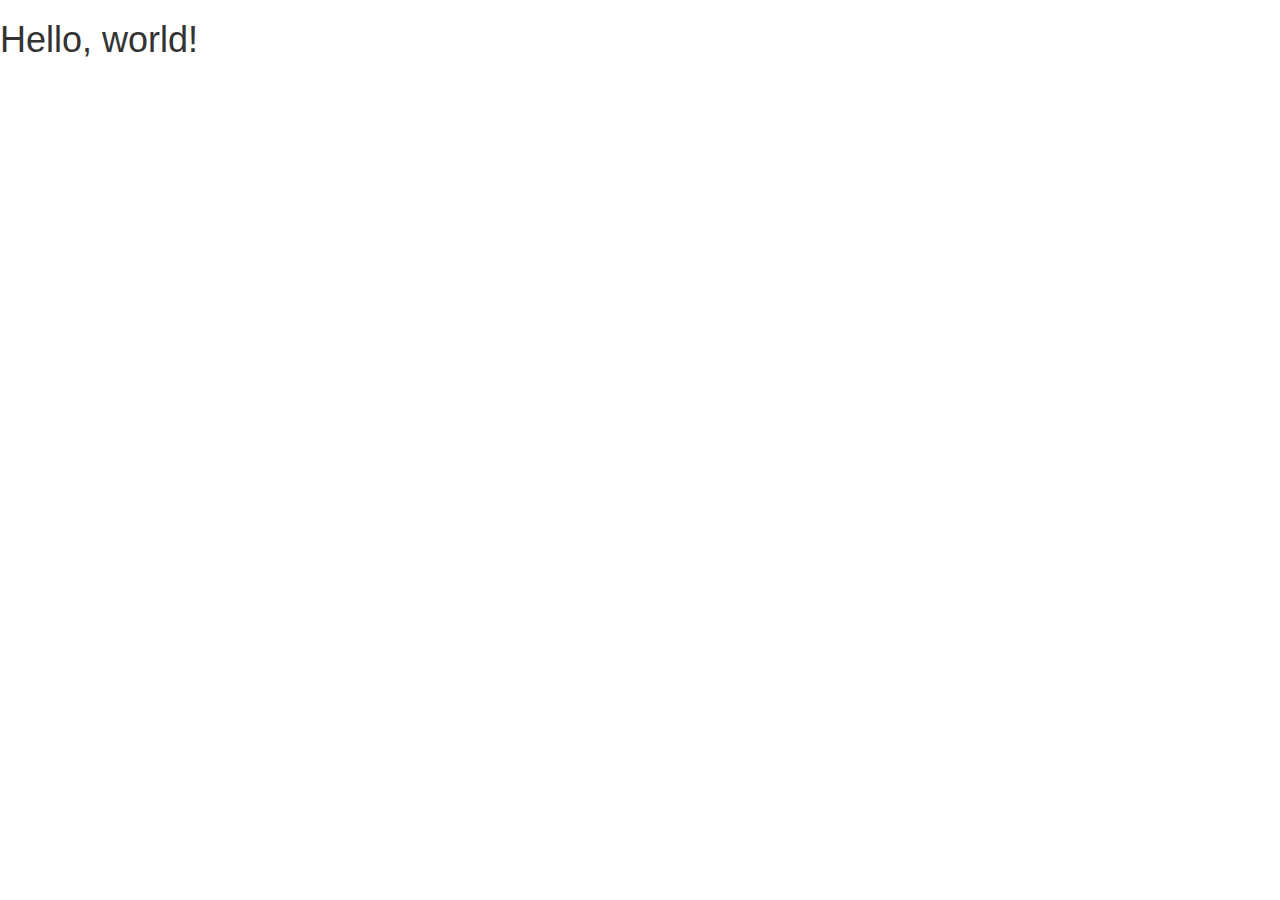
==== index.html @ 45019d6d "start bootstrap framework" ====
<!DOCTYPE html>
<html lang="en">
  <head>
    <meta charset="utf-8">
    <meta http-equiv="X-UA-Compatible" content="IE=edge">
    <meta name="viewport" content="width=device-width, initial-scale=1">
    <!-- The above 3 meta tags *must* come first in the head; any other head content must come *after* these tags -->
    <title>Bootstrap 101 Template</title>

    <!-- Bootstrap -->
    <link href="css/bootstrap.min.css" rel="stylesheet">

    <!-- HTML5 shim and Respond.js for IE8 support of HTML5 elements and media queries -->
    <!-- WARNING: Respond.js doesn't work if you view the page via file:// -->
    <!--[if lt IE 9]>
      <script src="https://oss.maxcdn.com/html5shiv/3.7.3/html5shiv.min.js"></script>
      <script src="https://oss.maxcdn.com/respond/1.4.2/respond.min.js"></script>
    <![endif]-->
  </head>
  <body>
    <h1>Hello, world!</h1>

    <!-- jQuery (necessary for Bootstrap's JavaScript plugins) -->
    <script src="https://ajax.googleapis.com/ajax/libs/jquery/1.12.4/jquery.min.js"></script>
    <!-- Include all compiled plugins (below), or include individual files as needed -->
    <script src="js/bootstrap.min.js"></script>
  </body>
</html>
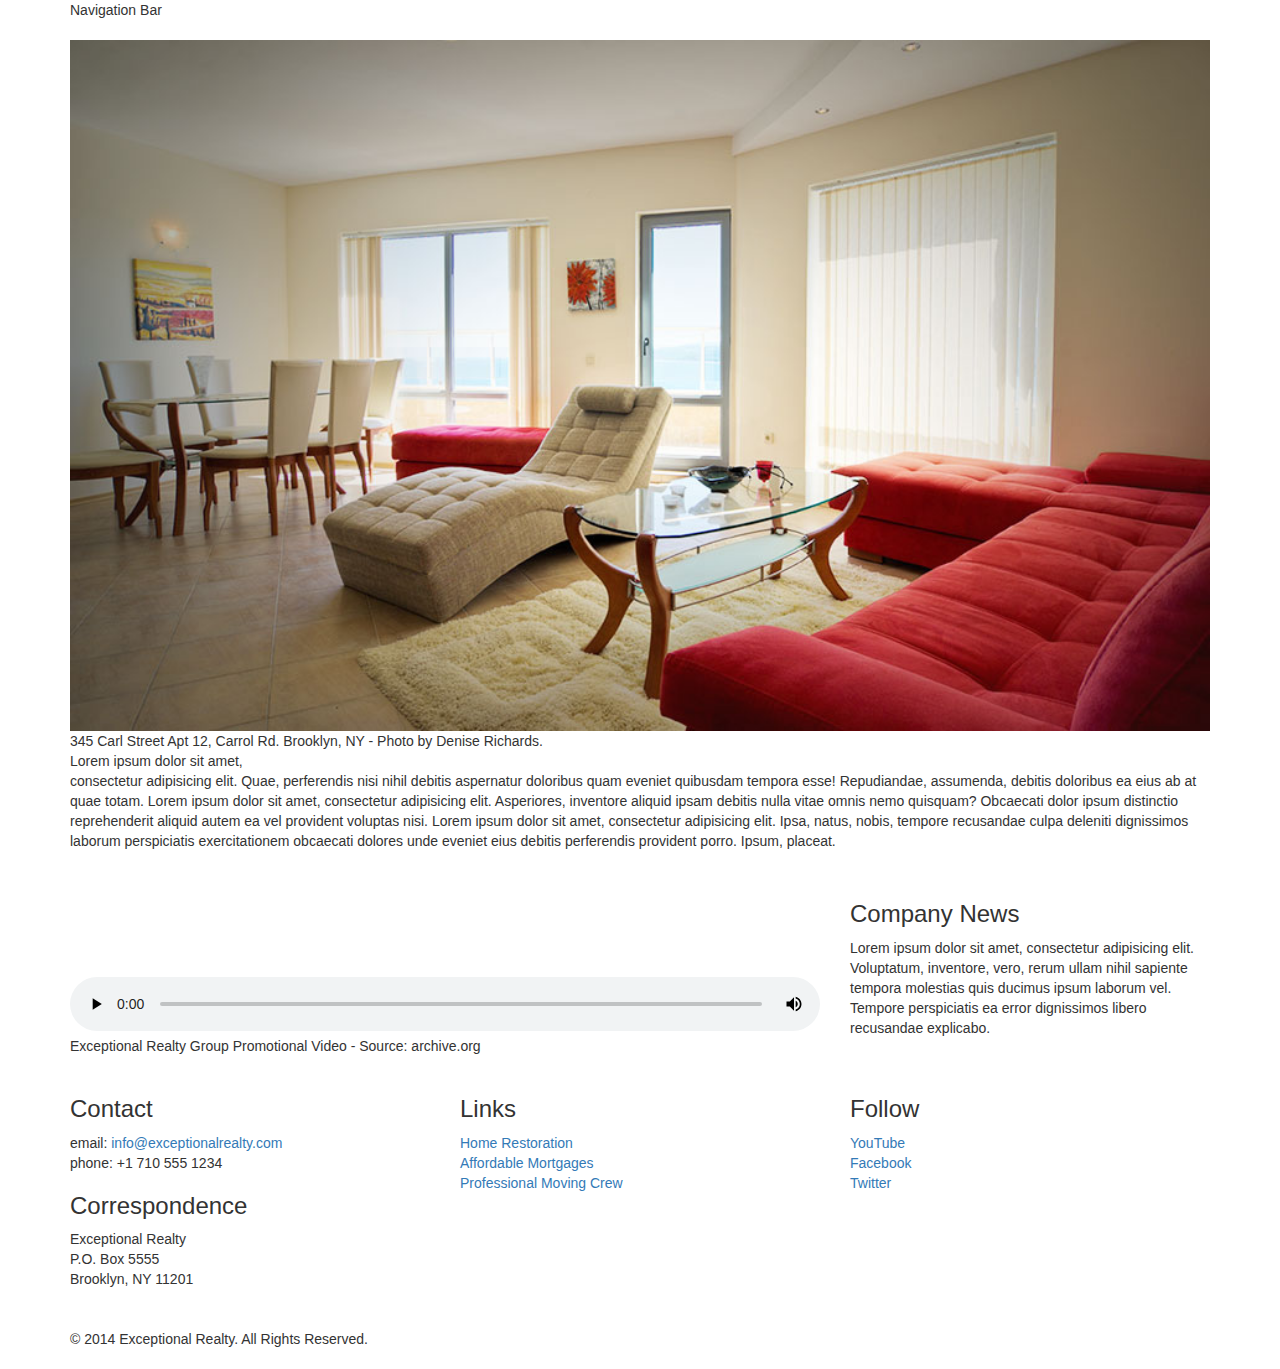
==== commit d70eea6d: "finish layout" ====
--- a/index.html
+++ b/index.html
@@ -5,10 +5,13 @@
     <meta http-equiv="X-UA-Compatible" content="IE=edge">
     <meta name="viewport" content="width=device-width, initial-scale=1">
     <!-- The above 3 meta tags *must* come first in the head; any other head content must come *after* these tags -->
-    <title>Bootstrap 101 Template</title>
+    <title>Exceptional Realty Group - Luxury Homes - About</title>
 
     <!-- Bootstrap -->
     <link href="css/bootstrap.min.css" rel="stylesheet">
+
+    <!--Custom Style-->
+    <link rel="stylesheet" href="css/style.css">
 
     <!-- HTML5 shim and Respond.js for IE8 support of HTML5 elements and media queries -->
     <!-- WARNING: Respond.js doesn't work if you view the page via file:// -->
@@ -18,7 +21,84 @@
     <![endif]-->
   </head>
   <body>
-    <h1>Hello, world!</h1>
+
+    <div class="container">
+
+      <div class="row">
+        <div class="col-sm-12">
+          Navigation Bar
+        </div>
+      </div>
+
+      <div class="row">
+        <div class="col-sm-12">
+          <figure>
+            <img src="images/intro-pic.jpg" alt="A beautiful living room." title="Welcome to Exceptional Realty Group">
+            <figcaption>345 Carl Street Apt 12, Carrol Rd. Brooklyn, NY - Photo by Denise Richards.</figcaption>
+          </figure>
+
+          <p>Lorem ipsum dolor sit amet,<br> consectetur adipisicing elit. Quae, perferendis nisi nihil debitis aspernatur doloribus quam eveniet quibusdam tempora esse! Repudiandae, assumenda, debitis doloribus ea eius ab at quae totam. Lorem ipsum dolor sit amet, consectetur adipisicing elit. Asperiores, inventore aliquid ipsam debitis nulla vitae omnis nemo quisquam? Obcaecati dolor ipsum distinctio reprehenderit aliquid autem ea vel provident voluptas nisi. Lorem ipsum dolor sit amet, consectetur adipisicing elit. Ipsa, natus, nobis, tempore recusandae culpa deleniti dignissimos laborum perspiciatis exercitationem obcaecati dolores unde eveniet eius debitis perferendis provident porro. Ipsum, placeat.</p>
+        </div>
+      </div>
+
+      <div class="row">
+        <div class="col-sm-8">
+          <figure>
+            <video controls>
+              <source src="videos/real-estate.mp4" type="video/mp4">
+              <source src="videos/real-estate.ogv" type="video/ogg">
+              Your browser does not support HTML5 video. <a href="http://browsehappy.com" target="_blank">Please upgrade your browser</a>.
+            </video>
+            <figcaption>Exceptional Realty Group Promotional Video - Source: archive.org</figcaption>
+          </figure>
+        </div>
+        <div class="col-sm-4">
+          <h3>Company News</h3>
+          <p>Lorem ipsum dolor sit amet, consectetur adipisicing elit. Voluptatum, inventore, vero, rerum ullam nihil sapiente tempora molestias quis ducimus ipsum laborum vel. Tempore perspiciatis ea error dignissimos libero recusandae explicabo.</p>
+        </div>
+      </div>
+      <div class="row">
+        <div class="col-sm-4">
+          <h3>Contact</h3>
+          <p>
+            email: <a href="mailto:info@exceptionalrealty.com">info@exceptionalrealty.com</a><br>
+            phone: +1 710 555 1234
+          </p>
+          <h3>Correspondence</h3>
+          <address>
+            Exceptional Realty<br>
+            P.O. Box 5555<br>
+            Brooklyn, NY 11201
+          </address>
+        </div>
+        <div class="col-sm-4">
+          <h3>Links</h3>
+          <p>
+            <a href="#" target="_blank">Home Restoration</a><br>
+            <a href="#" target="_blank">Affordable Mortgages</a><br>
+            <a href="#" target="_blank">Professional Moving Crew</a>
+          </p>
+        </div>
+        <div class="col-sm-4">
+          <h3>Follow</h3>
+          <p>
+            <a href="#" target="_blank">YouTube</a><br>
+            <a href="#" target="_blank">Facebook</a><br>
+            <a href="#" target="_blank">Twitter</a>
+          </p>
+        </div>
+      </div>
+
+      <div class="row">
+        <div class="col-sm-12">
+            &copy; 2014 Exceptional Realty. All Rights Reserved.
+        </div>
+
+      </div>
+
+    </div><!--container-->
+
+
 
     <!-- jQuery (necessary for Bootstrap's JavaScript plugins) -->
     <script src="https://ajax.googleapis.com/ajax/libs/jquery/1.12.4/jquery.min.js"></script>
--- a/css/style.css
+++ b/css/style.css
@@ -0,0 +1,12 @@
+/*/////// MEDIA ////////*/
+
+img, video, audio, iframe, table, form {
+  width: 100%; /* IE */
+  max-width: 100%; /* FF, Safari, Chrome */
+}
+
+/*/////// LAYOUT STYLES ////////*/
+
+.row {
+  margin-bottom: 20px;
+}
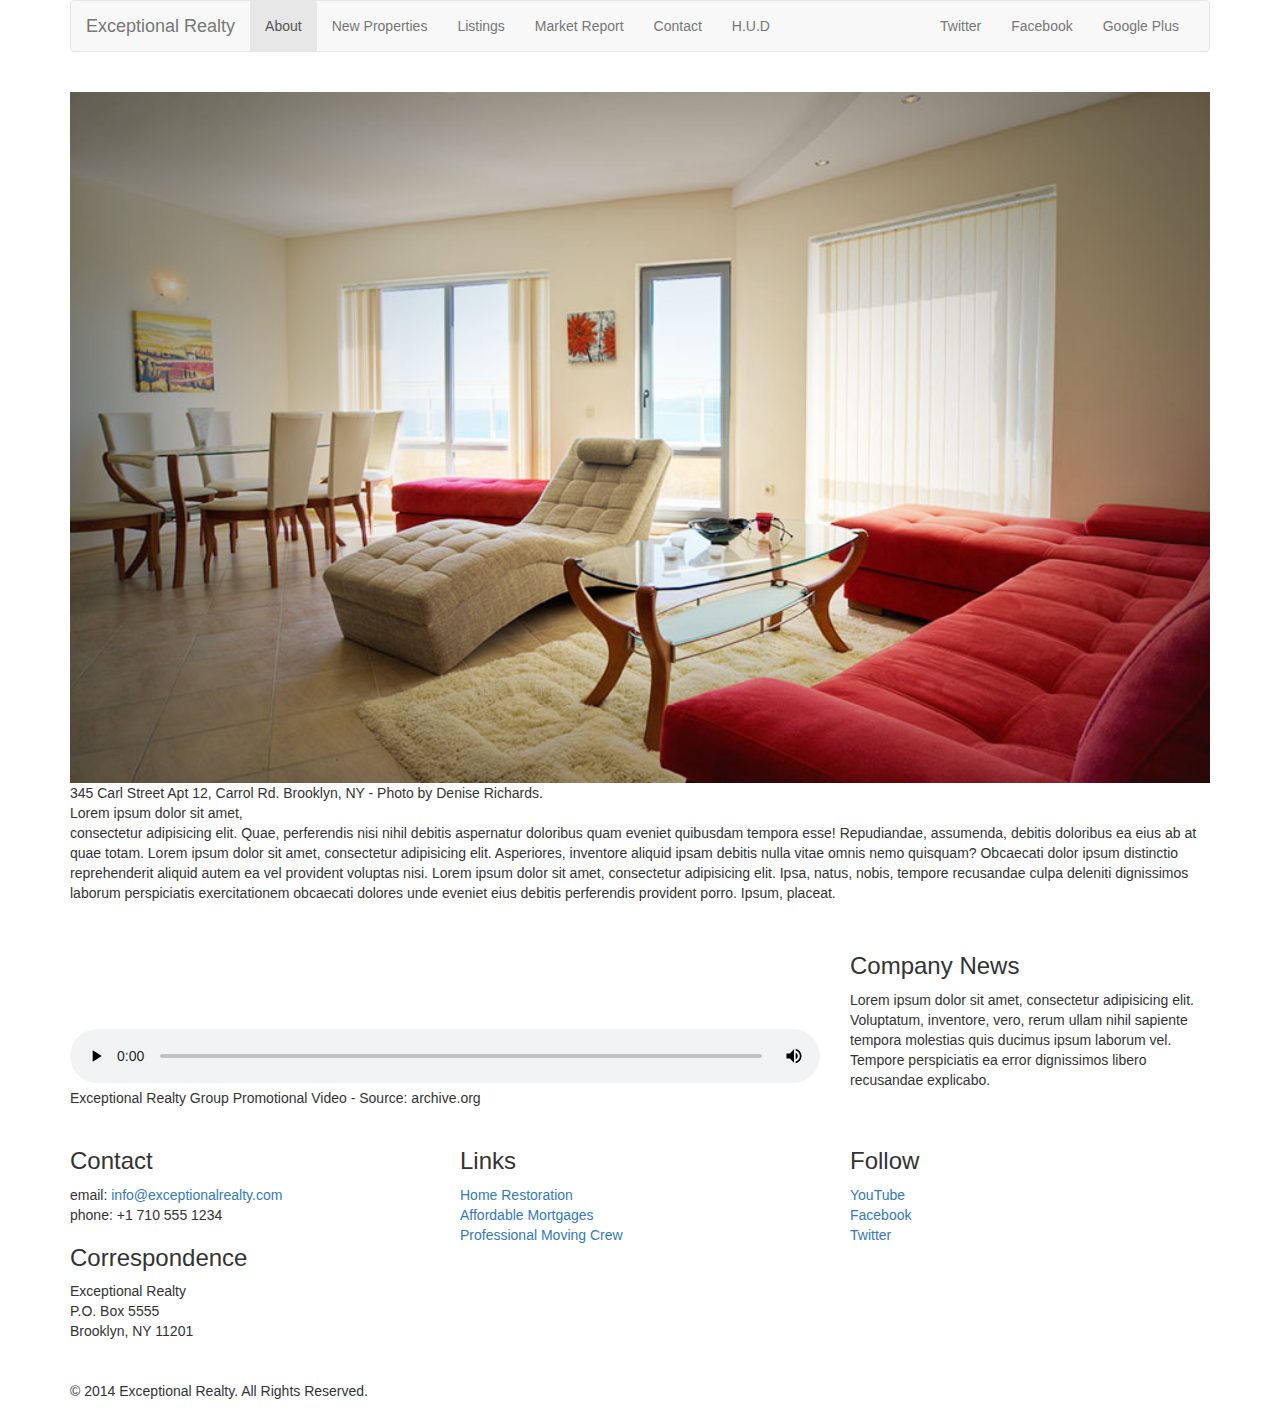
==== commit 05a1423b: "finish navbar" ====
--- a/index.html
+++ b/index.html
@@ -23,10 +23,41 @@
   <body>
 
     <div class="container">
-
       <div class="row">
         <div class="col-sm-12">
-          Navigation Bar
+          <nav class="navbar navbar-default">
+            <div class="container-fluid">
+              <!-- Brand and toggle get grouped for better mobile display -->
+              <div class="navbar-header">
+                <button type="button" class="navbar-toggle collapsed" data-toggle="collapse" data-target="#bs-example-navbar-collapse-1" aria-expanded="false">
+                  <span class="sr-only">Toggle navigation</span>
+                  <span class="icon-bar"></span>
+                  <span class="icon-bar"></span>
+                  <span class="icon-bar"></span>
+                </button>
+                <a class="navbar-brand" href="#">Exceptional Realty</a>
+              </div>
+
+              <!-- Collect the nav links, forms, and other content for toggling -->
+              <div class="collapse navbar-collapse" id="bs-example-navbar-collapse-1">
+                <!--main nav links-->
+                <ul class="nav navbar-nav">
+                  <li class="active"><a href="#">About<span class="sr-only">(current)</span></a></li>
+                  <li><a href="#">New Properties</a></li>
+                  <li><a href="#">Listings</a></li>
+                  <li><a href="#">Market Report</a></li>
+                  <li><a href="#">Contact</a></li>
+                  <li><a href="#" target="_blank">H.U.D</a></li>
+                </ul>
+                <!--social nav links-->
+                <ul class="nav navbar-nav navbar-right">
+                  <li><a class="twit" href="#" title="Twitter">Twitter</a></li>
+                  <li><a class="fbook" href="#" title="Facebook">Facebook</a></li>
+                  <li><a class="gplus" href="#" title="Google Plus">Google Plus</a></li>
+                </ul>
+              </div><!-- /.navbar-collapse -->
+            </div><!-- /.container-fluid -->
+          </nav>
         </div>
       </div>
 
